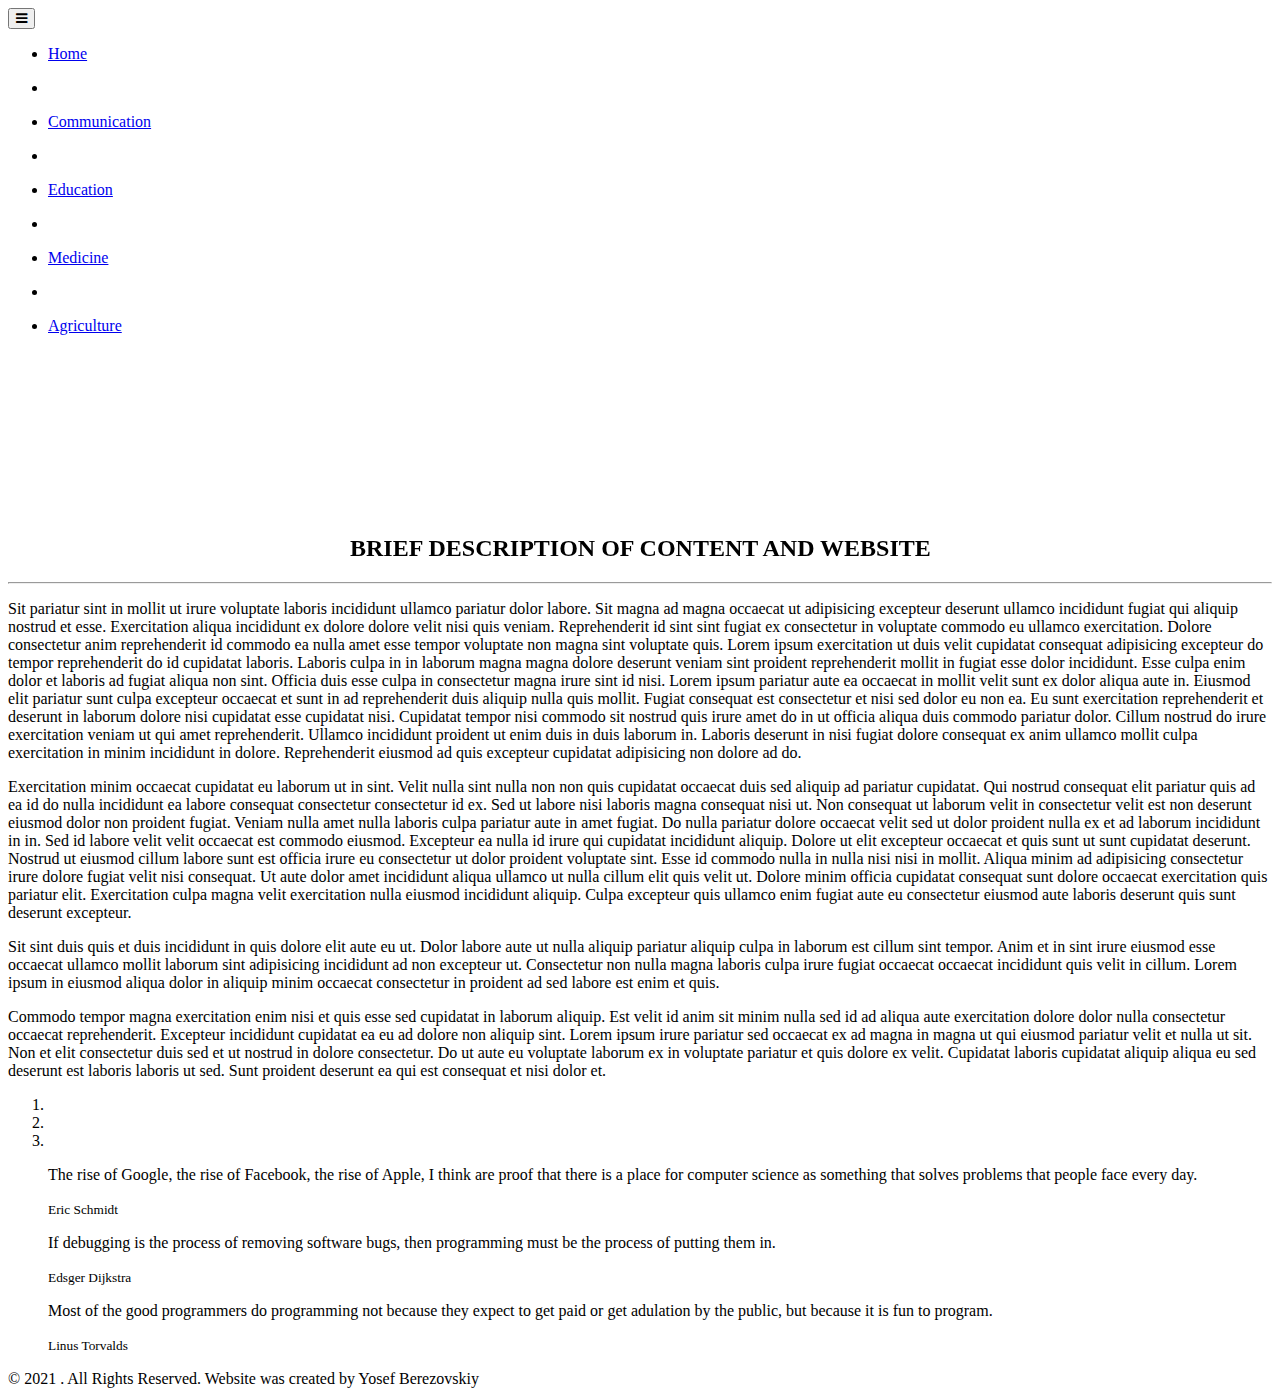
==== index.html @ 376d5cfd "Added topic names and topic 4 page" ====
<!DOCTYPE html> <html lang="en"> <head> 
 <meta charset="utf-8"> <meta name="viewport" content="width=device-width, user-scalable=yes"> <meta name="author" content="yosefberezovskiy"> <title>Project Programming Black</title>
 <link rel="stylesheet" href="https://cdnjs.cloudflare.com/ajax/libs/font-awesome/4.7.0/css/font-awesome.min.css">
<link href="css/bootstrap.min.css" rel="stylesheet"> <link href="css/font-awesome.min.css" rel="stylesheet"> <link href="css/pe-icons.css" rel="stylesheet"> <link href="css/prettyPhoto.css" rel="stylesheet"> <link href="css/animate.css" rel="stylesheet"> <link href="css/style.css" rel="stylesheet"> <script src="js/jquery.js"></script>
 <script type="text/javascript"> jQuery(document).ready(function($){ 'use strict'; jQuery('body').backstretch([ "images/bg/3.jpg", "images/bg/1.jpg", "images/bg/2.jpg" ], {duration: 5000, fade: 500}); }); </script>
 <style>
.hvr-grow-shadow {
  display: inline-block;
  vertical-align: middle;
  -webkit-transform: perspective(1px) translateZ(0);
  transform: perspective(1px) translateZ(0);
  box-shadow: 0 0 1px rgba(0, 0, 0, 0);
  -webkit-transition-duration: 0.3s;
  transition-duration: 0.3s;
  -webkit-transition-property: box-shadow, transform;
  transition-property: box-shadow, transform;
}
.hvr-grow-shadow:hover, .hvr-grow-shadow:focus, .hvr-grow-shadow:active {
  box-shadow: 0 10px 10px -10px rgba(0, 0, 0, 0.5);
  -webkit-transform: scale(1.1);
  transform: scale(1.1);
}
</style>

</head>
<!--/head--> <body> <div id="preloader"></div>
<header class="navbar navbar-inverse navbar-fixed-top opaqued" role="banner"> <div class="container"> <div class="navbar-header"> <button type="button" class="navbar-toggle" data-toggle="collapse" data-target=".navbar-collapse"> <span class="sr-only">Toggle navigation</span>
<i class="fa fa-bars"></i>
</button></div>
<div class="collapse navbar-collapse">
  <ul class="nav navbar-nav navbar-center">
    <li class="active">
      <div class="hvr-underline-from-left">
        <a class="hvr-float" href="#">Home</a>
      </div>
    </li>
    <li>
      <p class="tab"></p>
    </li>
    <li class="active"><div class="hvr-underline-from-left">
      <a class="hvr-float" href="topics/topic1.html">Communication</a>
    </li>
    <li>
      <p class="tab"></p>
    </li>
    <li class="active">
      <div class="hvr-underline-from-left">
        <a class="hvr-float" href="topics/topic2.html">Education</a>
      </div>
    </li>
    <li>
      <p class="tab"></p>
    </li>
    <li class="active">
      <div class="hvr-underline-from-left">
        <a class="hvr-float" href="topics/topic3.html">Medicine</a>
      </div>
    </li>
    <li>
      <p class="tab"></p>
    </li>
    <li class="active">
      <div class="hvr-underline-from-left">
        <a class="hvr-float" href="topics/topic4.html">Agriculture</a>
      </div>
    </li>
  </ul>
</div>
</div>
</header>
<br><br><br><br><br><br><br><br><br><body>
<!--/header--> <div id="content-wrapper">
<section id="home" class="white"> <div class="container"> <div class="left gap fade-down section-heading"> <div class="gap"></div>
<h2 class="main-title" align='center'><a class="hvr-grow-shadow"> BRIEF DESCRIPTION OF CONTENT AND WEBSITE</a></h2>

                                  
                                  
                              
<hr> <p>Sit pariatur sint in mollit ut irure voluptate laboris incididunt ullamco pariatur dolor labore. Sit magna ad magna occaecat ut adipisicing excepteur deserunt ullamco incididunt fugiat qui aliquip nostrud et esse. Exercitation aliqua incididunt ex dolore dolore velit nisi quis veniam. Reprehenderit id sint sint fugiat ex consectetur in voluptate commodo eu ullamco exercitation. Dolore consectetur anim reprehenderit id commodo ea nulla amet esse tempor voluptate non magna sint voluptate quis. Lorem ipsum exercitation ut duis velit cupidatat consequat adipisicing excepteur do tempor reprehenderit do id cupidatat laboris. Laboris culpa in in laborum magna magna dolore deserunt veniam sint proident reprehenderit mollit in fugiat esse dolor incididunt. Esse culpa enim dolor et laboris ad fugiat aliqua non sint. Officia duis esse culpa in consectetur magna irure sint id nisi. Lorem ipsum pariatur aute ea occaecat in mollit velit sunt ex dolor aliqua aute in. Eiusmod elit pariatur sunt culpa excepteur occaecat et sunt in ad reprehenderit duis aliquip nulla quis mollit. Fugiat consequat est consectetur et nisi sed dolor eu non ea. Eu sunt exercitation reprehenderit et deserunt in laborum dolore nisi cupidatat esse cupidatat nisi. Cupidatat tempor nisi commodo sit nostrud quis irure amet do in ut officia aliqua duis commodo pariatur dolor. Cillum nostrud do irure exercitation veniam ut qui amet reprehenderit. Ullamco incididunt proident ut enim duis in duis laborum in. Laboris deserunt in nisi fugiat dolore consequat ex anim ullamco mollit culpa exercitation in minim incididunt in dolore. Reprehenderit eiusmod ad quis excepteur cupidatat adipisicing non dolore ad do.
</p>


  <p>
Exercitation minim occaecat cupidatat eu laborum ut in sint. Velit nulla sint nulla non non quis cupidatat occaecat duis sed aliquip ad pariatur cupidatat. Qui nostrud consequat elit pariatur quis ad ea id do nulla incididunt ea labore consequat consectetur consectetur id ex. Sed ut labore nisi laboris magna consequat nisi ut. Non consequat ut laborum velit in consectetur velit est non deserunt eiusmod dolor non proident fugiat. Veniam nulla amet nulla laboris culpa pariatur aute in amet fugiat. Do nulla pariatur dolore occaecat velit sed ut dolor proident nulla ex et ad laborum incididunt in in. Sed id labore velit velit occaecat est commodo eiusmod. Excepteur ea nulla id irure qui cupidatat incididunt aliquip. Dolore ut elit excepteur occaecat et quis sunt ut sunt cupidatat deserunt. Nostrud ut eiusmod cillum labore sunt est officia irure eu consectetur ut dolor proident voluptate sint. Esse id commodo nulla in nulla nisi nisi in mollit. Aliqua minim ad adipisicing consectetur irure dolore fugiat velit nisi consequat. Ut aute dolor amet incididunt aliqua ullamco ut nulla cillum elit quis velit ut. Dolore minim officia cupidatat consequat sunt dolore occaecat exercitation quis pariatur elit. Exercitation culpa magna velit exercitation nulla eiusmod incididunt aliquip. Culpa excepteur quis ullamco enim fugiat aute eu consectetur eiusmod aute laboris deserunt quis sunt deserunt excepteur.</p>

<p>Sit sint duis quis et duis incididunt in quis dolore elit aute eu ut. Dolor labore aute ut nulla aliquip pariatur aliquip culpa in laborum est cillum sint tempor. Anim et in sint irure eiusmod esse occaecat ullamco mollit laborum sint adipisicing incididunt ad non excepteur ut. Consectetur non nulla magna laboris culpa irure fugiat occaecat occaecat incididunt quis velit in cillum. Lorem ipsum in eiusmod aliqua dolor in aliquip minim occaecat consectetur in proident ad sed labore est enim et quis.</p>
<p>Commodo tempor magna exercitation enim nisi et quis esse sed cupidatat in laborum aliquip. Est velit id anim sit minim nulla sed id ad aliqua aute exercitation dolore dolor nulla consectetur occaecat reprehenderit. Excepteur incididunt cupidatat ea eu ad dolore non aliquip sint. Lorem ipsum irure pariatur sed occaecat ex ad magna in magna ut qui eiusmod pariatur velit et nulla ut sit. Non et elit consectetur duis sed et ut nostrud in dolore consectetur. Do ut aute eu voluptate laborum ex in voluptate pariatur et quis dolore ex velit. Cupidatat laboris cupidatat aliquip aliqua eu sed deserunt est laboris laboris ut sed. Sunt proident deserunt ea qui est consequat et nisi dolor et.</p>


</div>
 
</div></section>
<section id="testimonial-carousel" class="divider-section"> <div class="gap"></div>
<div class="container"> <div class="row"> <div class='col-md-offset-2 col-md-8 fade-up'> <div class="carousel slide" data-ride="carousel" id="quote-carousel"> <!-- Bottom Carousel Indicators --> <ol class="carousel-indicators"> <li data-target="#quote-carousel" data-slide-to="0" class="active"></li>
<li data-target="#quote-carousel" data-slide-to="1"></li>
<li data-target="#quote-carousel" data-slide-to="2"></li>
</ol>
<!-- Carousel Slides / Quotes --> <div class="carousel-inner"> <!-- Quote 1 --> <div class="item active"> <blockquote> <div class="row"> <!-- <div class="col-sm-3 text-center"> <img class="img-responsive" src="" style="width: 100px;height:100px;"> </div>
--> <div class="col-sm-9"> <p>The rise of Google, the rise of Facebook, the rise of Apple, I think are proof that there is a place for computer science as something that solves problems that people face every day.
</p>
<small>Eric Schmidt</small>
</div>
</div>
</blockquote>
</div>
<!-- Quote 2 --> <div class="item"> <blockquote> <div class="row"> <!--<div class="col-sm-3 text-center"> <img class="img-responsive" src="../images/team/team02.jpg" style="width: 100px;height:100px;"> </div>
--> <div class="col-sm-9"> <p>If debugging is the process of removing software bugs, then programming must be the process of putting them in.</p>
<small>Edsger Dijkstra</small>
</div>
</div>
</blockquote>
</div>
<!-- Quote 3 --> <div class="item"> <blockquote> <div class="row"> <!-- <div class="col-sm-3 text-center"> <img class="img-responsive" src="../images/team/team03.jpg" style="width: 100px;height:100px;"> </div>
--> <div class="col-sm-9"> <p>Most of the good programmers do programming not because they expect to get paid or get adulation by the public, but because it is fun to program.</p>
<small>Linus Torvalds</small>
</div>
</div>
</blockquote>
</div>
</div>
</div>
</div>
</div>
</div>
</section>

</div>
<div id="footer-wrapper"> 
<!--/#bottom--> <footer id="footer" class=""> <div class="container"> <div class="row"> <div class="col-sm-6"> © 2021 <a target="_blank" title="ybprogrammingbproject"></a>
. All Rights Reserved. Website was created by Yosef Berezovskiy </div>
</div>
</div>
</footer>
<!--/#footer--> </div>
<script src="js/plugins.js"></script>
<script src="js/bootstrap.min.js"></script>
<script src="js/jquery.prettyPhoto.js"></script>
<script src="js/init.js"></script>
</body>
</html>
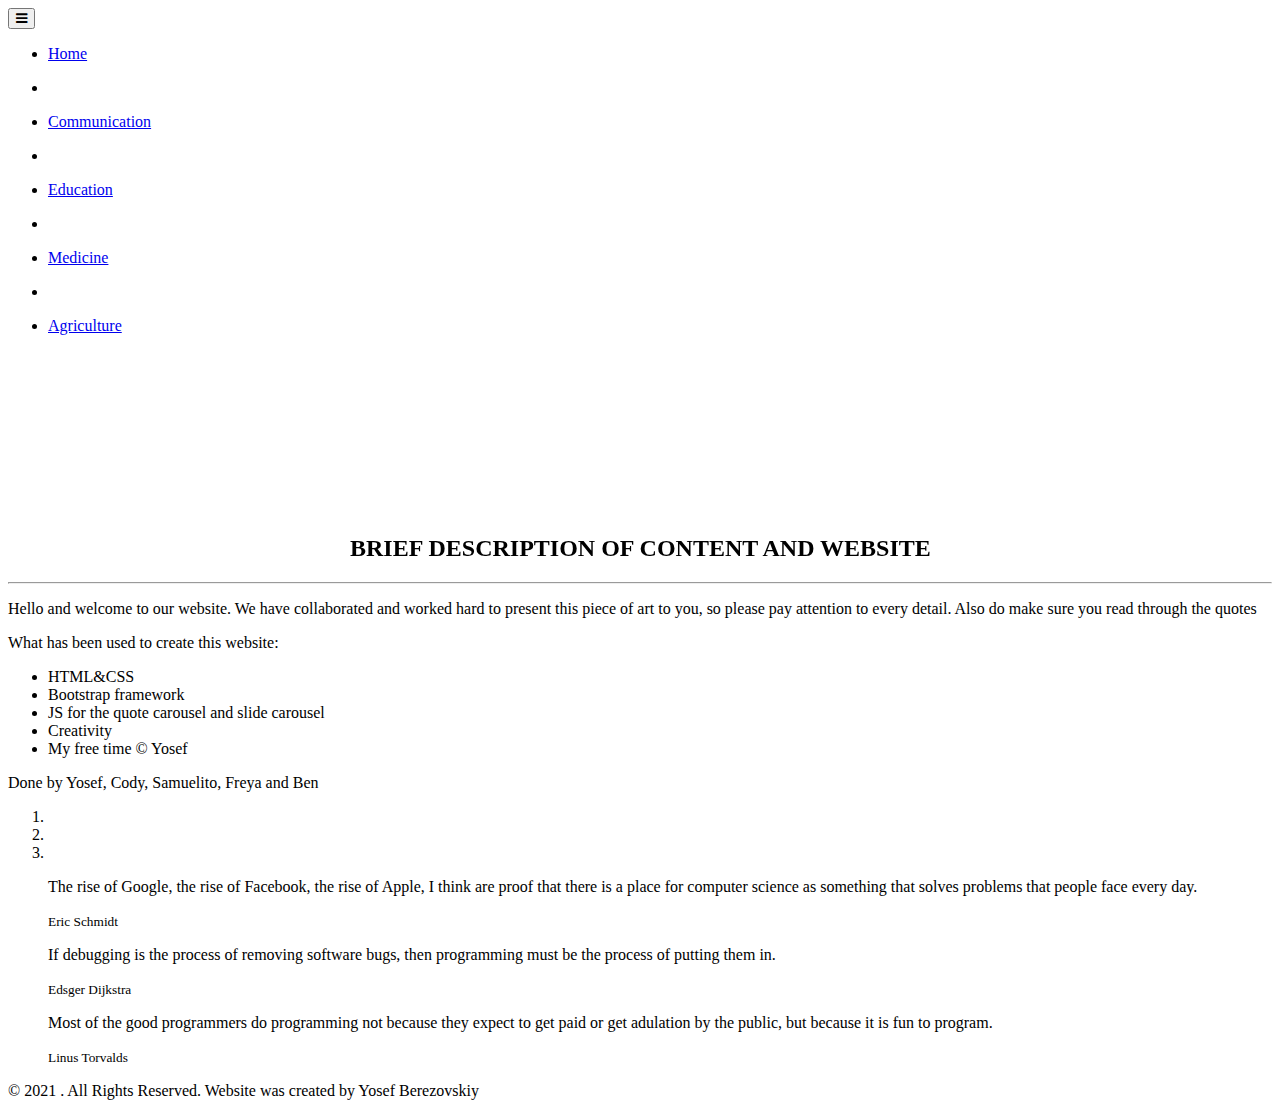
==== commit c14c7726: "final edits" ====
--- a/index.html
+++ b/index.html
@@ -76,16 +76,8 @@
                                   
                                   
                               
-<hr> <p>Sit pariatur sint in mollit ut irure voluptate laboris incididunt ullamco pariatur dolor labore. Sit magna ad magna occaecat ut adipisicing excepteur deserunt ullamco incididunt fugiat qui aliquip nostrud et esse. Exercitation aliqua incididunt ex dolore dolore velit nisi quis veniam. Reprehenderit id sint sint fugiat ex consectetur in voluptate commodo eu ullamco exercitation. Dolore consectetur anim reprehenderit id commodo ea nulla amet esse tempor voluptate non magna sint voluptate quis. Lorem ipsum exercitation ut duis velit cupidatat consequat adipisicing excepteur do tempor reprehenderit do id cupidatat laboris. Laboris culpa in in laborum magna magna dolore deserunt veniam sint proident reprehenderit mollit in fugiat esse dolor incididunt. Esse culpa enim dolor et laboris ad fugiat aliqua non sint. Officia duis esse culpa in consectetur magna irure sint id nisi. Lorem ipsum pariatur aute ea occaecat in mollit velit sunt ex dolor aliqua aute in. Eiusmod elit pariatur sunt culpa excepteur occaecat et sunt in ad reprehenderit duis aliquip nulla quis mollit. Fugiat consequat est consectetur et nisi sed dolor eu non ea. Eu sunt exercitation reprehenderit et deserunt in laborum dolore nisi cupidatat esse cupidatat nisi. Cupidatat tempor nisi commodo sit nostrud quis irure amet do in ut officia aliqua duis commodo pariatur dolor. Cillum nostrud do irure exercitation veniam ut qui amet reprehenderit. Ullamco incididunt proident ut enim duis in duis laborum in. Laboris deserunt in nisi fugiat dolore consequat ex anim ullamco mollit culpa exercitation in minim incididunt in dolore. Reprehenderit eiusmod ad quis excepteur cupidatat adipisicing non dolore ad do.
-</p>
-
-
-  <p>
-Exercitation minim occaecat cupidatat eu laborum ut in sint. Velit nulla sint nulla non non quis cupidatat occaecat duis sed aliquip ad pariatur cupidatat. Qui nostrud consequat elit pariatur quis ad ea id do nulla incididunt ea labore consequat consectetur consectetur id ex. Sed ut labore nisi laboris magna consequat nisi ut. Non consequat ut laborum velit in consectetur velit est non deserunt eiusmod dolor non proident fugiat. Veniam nulla amet nulla laboris culpa pariatur aute in amet fugiat. Do nulla pariatur dolore occaecat velit sed ut dolor proident nulla ex et ad laborum incididunt in in. Sed id labore velit velit occaecat est commodo eiusmod. Excepteur ea nulla id irure qui cupidatat incididunt aliquip. Dolore ut elit excepteur occaecat et quis sunt ut sunt cupidatat deserunt. Nostrud ut eiusmod cillum labore sunt est officia irure eu consectetur ut dolor proident voluptate sint. Esse id commodo nulla in nulla nisi nisi in mollit. Aliqua minim ad adipisicing consectetur irure dolore fugiat velit nisi consequat. Ut aute dolor amet incididunt aliqua ullamco ut nulla cillum elit quis velit ut. Dolore minim officia cupidatat consequat sunt dolore occaecat exercitation quis pariatur elit. Exercitation culpa magna velit exercitation nulla eiusmod incididunt aliquip. Culpa excepteur quis ullamco enim fugiat aute eu consectetur eiusmod aute laboris deserunt quis sunt deserunt excepteur.</p>
-
-<p>Sit sint duis quis et duis incididunt in quis dolore elit aute eu ut. Dolor labore aute ut nulla aliquip pariatur aliquip culpa in laborum est cillum sint tempor. Anim et in sint irure eiusmod esse occaecat ullamco mollit laborum sint adipisicing incididunt ad non excepteur ut. Consectetur non nulla magna laboris culpa irure fugiat occaecat occaecat incididunt quis velit in cillum. Lorem ipsum in eiusmod aliqua dolor in aliquip minim occaecat consectetur in proident ad sed labore est enim et quis.</p>
-<p>Commodo tempor magna exercitation enim nisi et quis esse sed cupidatat in laborum aliquip. Est velit id anim sit minim nulla sed id ad aliqua aute exercitation dolore dolor nulla consectetur occaecat reprehenderit. Excepteur incididunt cupidatat ea eu ad dolore non aliquip sint. Lorem ipsum irure pariatur sed occaecat ex ad magna in magna ut qui eiusmod pariatur velit et nulla ut sit. Non et elit consectetur duis sed et ut nostrud in dolore consectetur. Do ut aute eu voluptate laborum ex in voluptate pariatur et quis dolore ex velit. Cupidatat laboris cupidatat aliquip aliqua eu sed deserunt est laboris laboris ut sed. Sunt proident deserunt ea qui est consequat et nisi dolor et.</p>
-
+<hr> <p>Hello and welcome to our website. We have collaborated and worked hard to present this piece of art to you, so please pay attention to every detail. Also do make sure you read through the quotes </p><p>What has been used to create this website:</p><ul><li>HTML&CSS</li><li>Bootstrap framework</li><li>JS for the quote carousel and slide carousel</li><li>Creativity</li><li>My free time &copy; Yosef</li></ul>
+<p>Done by Yosef, Cody, Samuelito, Freya and Ben</p>
 
 </div>
  
